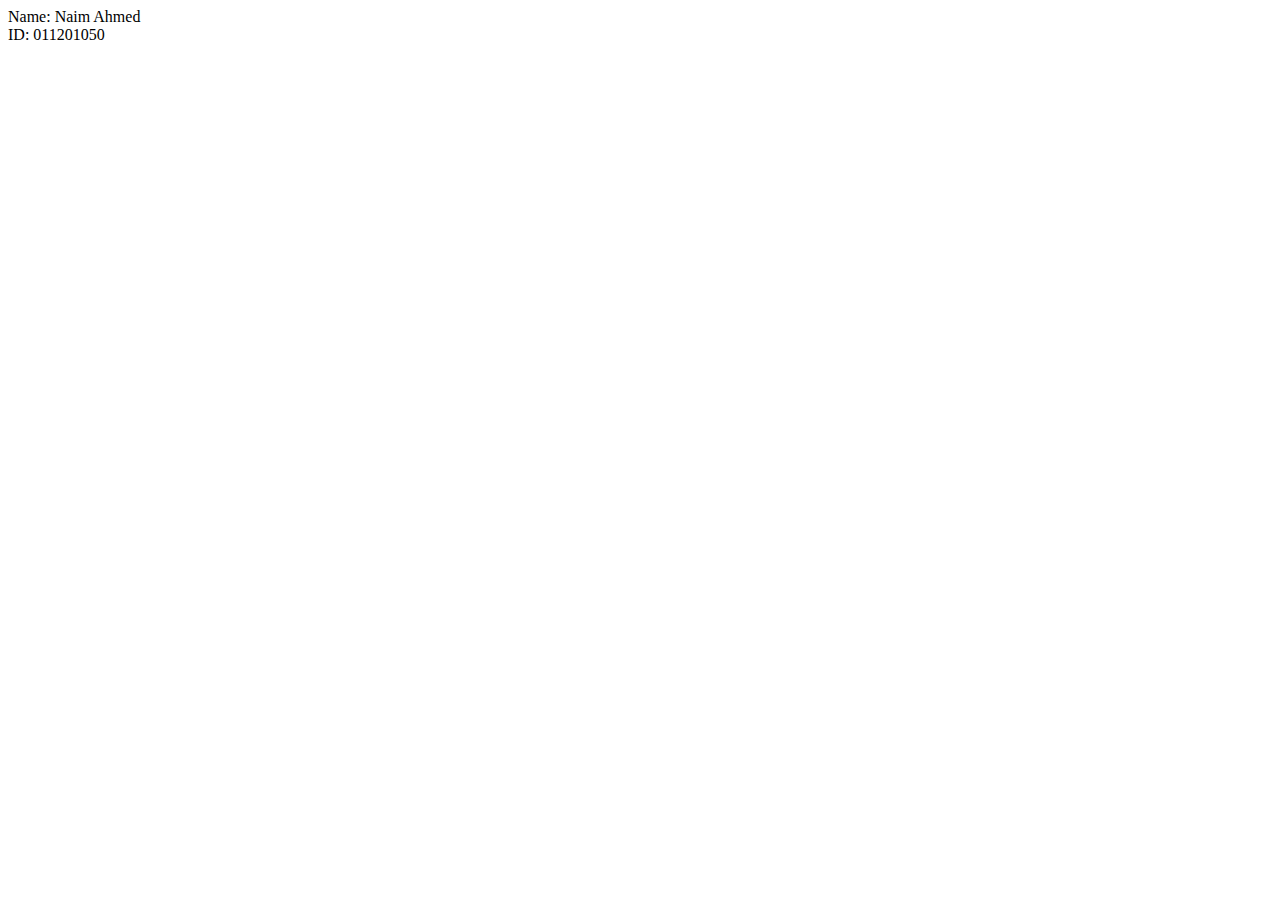
==== index.html @ 54fbd346 "printing in js" ====
<!DOCTYPE html>
<html lang="en">
<head>
    <meta charset="UTF-8">
    <meta name="viewport" content="width=device-width, initial-scale=1.0">
    <title>Learning JS</title>
</head>
<body onload="alert('Inline JS');">
    <script src="script.js">
        /*alert("Naim Ahmed");
        document.write("This isinternal JS");
        console.log("I am learning JS");
        document.write("Name: Naim Ahmed <br>");
        document.write("ID: 011201050 <br>");*/
    </script>
</body>
</html>
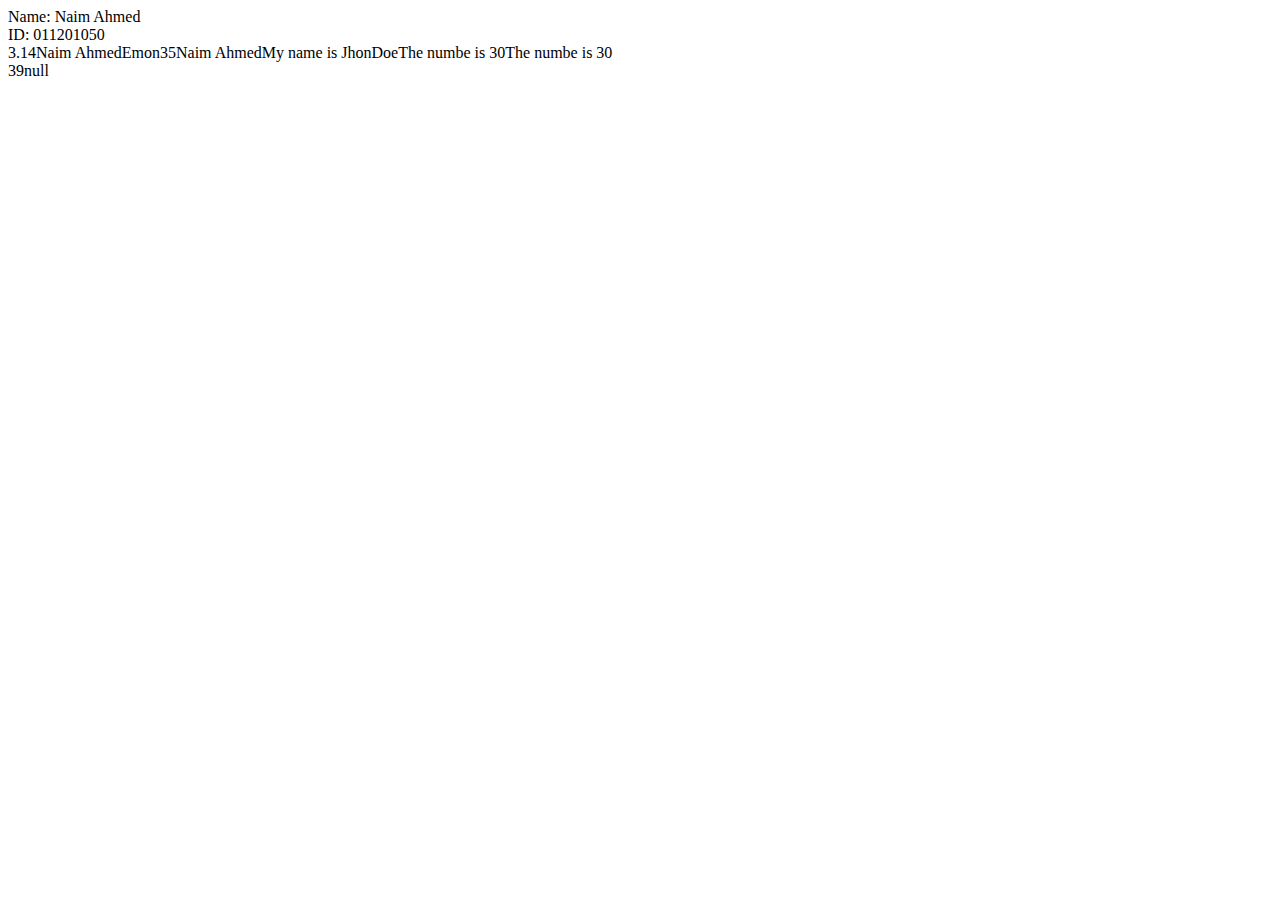
==== commit 08abf242: "basic of js" ====
--- a/index.html
+++ b/index.html
@@ -5,7 +5,7 @@
     <meta name="viewport" content="width=device-width, initial-scale=1.0">
     <title>Learning JS</title>
 </head>
-<body onload="alert('Inline JS');">
+<body>
     <script src="script.js">
         /*alert("Naim Ahmed");
         document.write("This isinternal JS");
